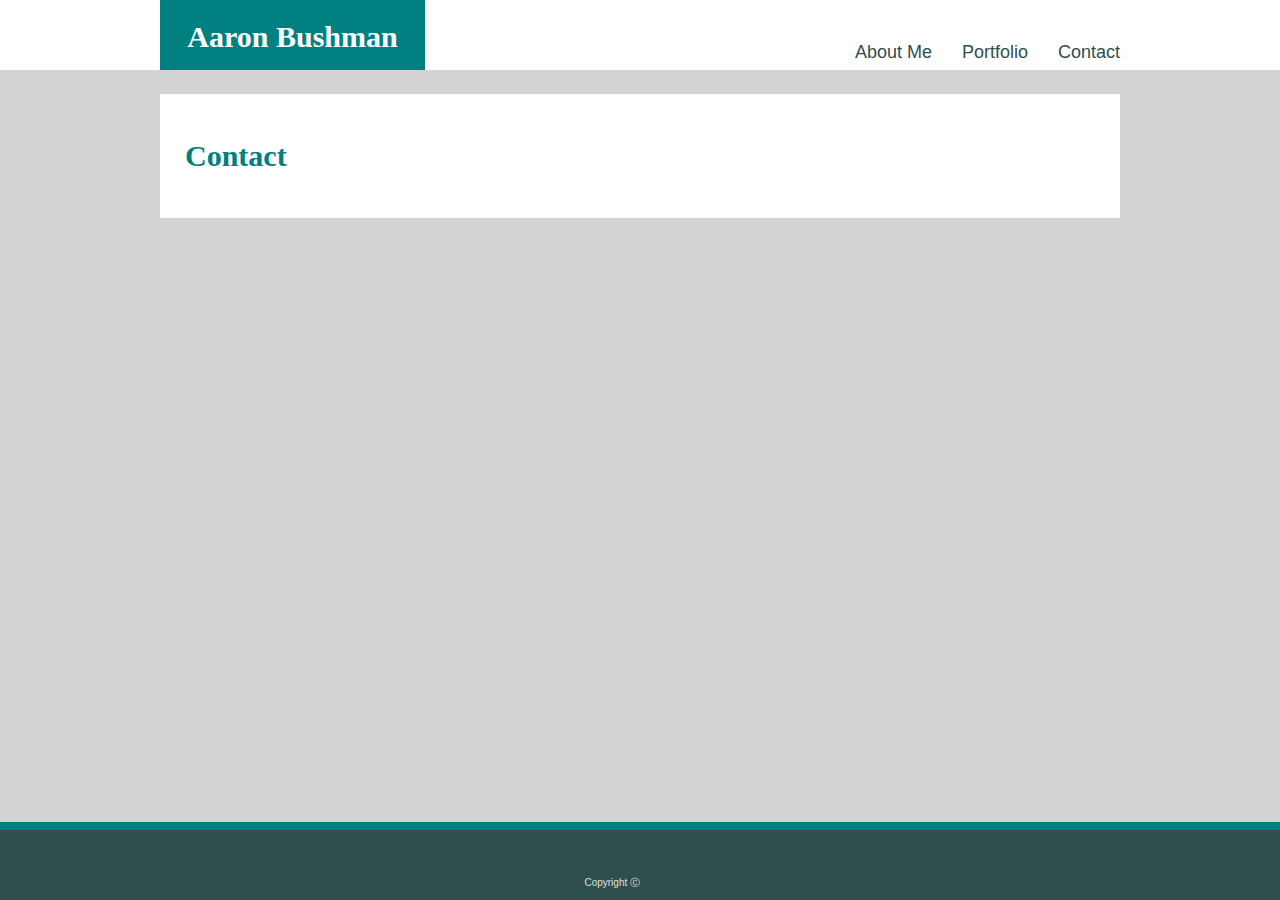
==== contact.html @ cf3d441e "started on contact page" ====
<!DOCTYPE html>

<html lang="en-us">
    <head>
        <meta charset="UTF-8">
        <title>Contact</title>
        <link rel="stylesheet" type="text/css" href="assets/css/style.css">
    </head>
    <body>
        <section id="topsection">
            <div class="top">
            <div id="headerboxcenter">
                <div id="name">Aaron Bushman</div>
                <div id="links">About Me &nbsp&nbsp&nbsp&nbsp&nbspPortfolio &nbsp&nbsp&nbsp&nbsp&nbspContact</div>
            </div>
            </div>
        </section>
        <section id="bodysection">
            <br><br>
            <div class="bodytext">
                <h1>Contact</h1>
                </div>
        </section>
        
        <section id="bottomsection">
            <div class="bar"></div>
            <div class="bottom">
                <p id="copyright">Copyright &#9400;</p>
            </div>
        </section>
    </body>
</html>
---- assets/css/style.css ----
* {
    box-sizing: border-box;
  }
  
body {
    background: lightgray;
}

#name {
    background: teal;
    font-weight: bolder;
    font-size: 30px;
    color: white;
    height: 70px;
    width: 265px;
    text-align: center;
    padding: 20px;
    float: left; 
    z-index: 1;
}

#headerboxcenter {
    background: white;
    width: 960px;
    height: 70px;
    margin: auto;
}

div.top {
    width: 100%;
    height: 70px;
    margin-top: 0;
    background: white;
    position: fixed;
    top: 0;
    left: 0;  
    z-index: 1;
}

#links {
    font-family: Arial, Helvetica, sans-serif;
    color: darkslategrey;
    font-size: 18px;
    background: white;
    position: relative;
    bottom: -42px;
    float: right;
}

.bodytext {
    width: 960px;
    height: auto;
    margin: auto;
    margin-top: 50px;
    margin-bottom: 115px;
    color: darkslategray;
    background: white;
    padding: 25px;
    font-family: Arial, Helvetica, sans-serif;
}

h1 {
    color: teal;
    font-size: 30px;
    font-family: Georgia, 'Times New Roman', Times, serif

}

.img {
    float: left;
    margin-right: 10px;
    margin-bottom: 5px;
}

div.bottom {
    width: 100%;
    height: 70px;
    border: 15px teal;
    padding: 0;
    margin: 0;
    background: darkslategrey;
    position: fixed;
    bottom: 0;
    left: 0;
    z-index: 1;
}

div.bar {
    height: 8px;
    width: 110%;
    margin-left: -15px;
    background: teal;
    position: fixed;
    bottom: 70px;
}

#copyright {
    position: absolute;
    bottom: 0;
    right: 50%;
    font-size: 10px;
    color: rgba(240, 236, 236, 0.932);
    font-family: Arial, Helvetica, sans-serif;
}

.container {
    height: 250px;
    width: 300px;
    margin: 25px;
    position: relative;
    display: inline-block;
}

.imgtext {
    background: rgba(0, 128, 128, 0.7);
    color: white;
    width: 300px;
    height: 40px;
    font-family: 'Times New Roman', Times, serif;
    text-align: center;
    position: absolute;
    bottom: 40px;
    padding-top: 10px;
    padding-bottom: 15px;
}
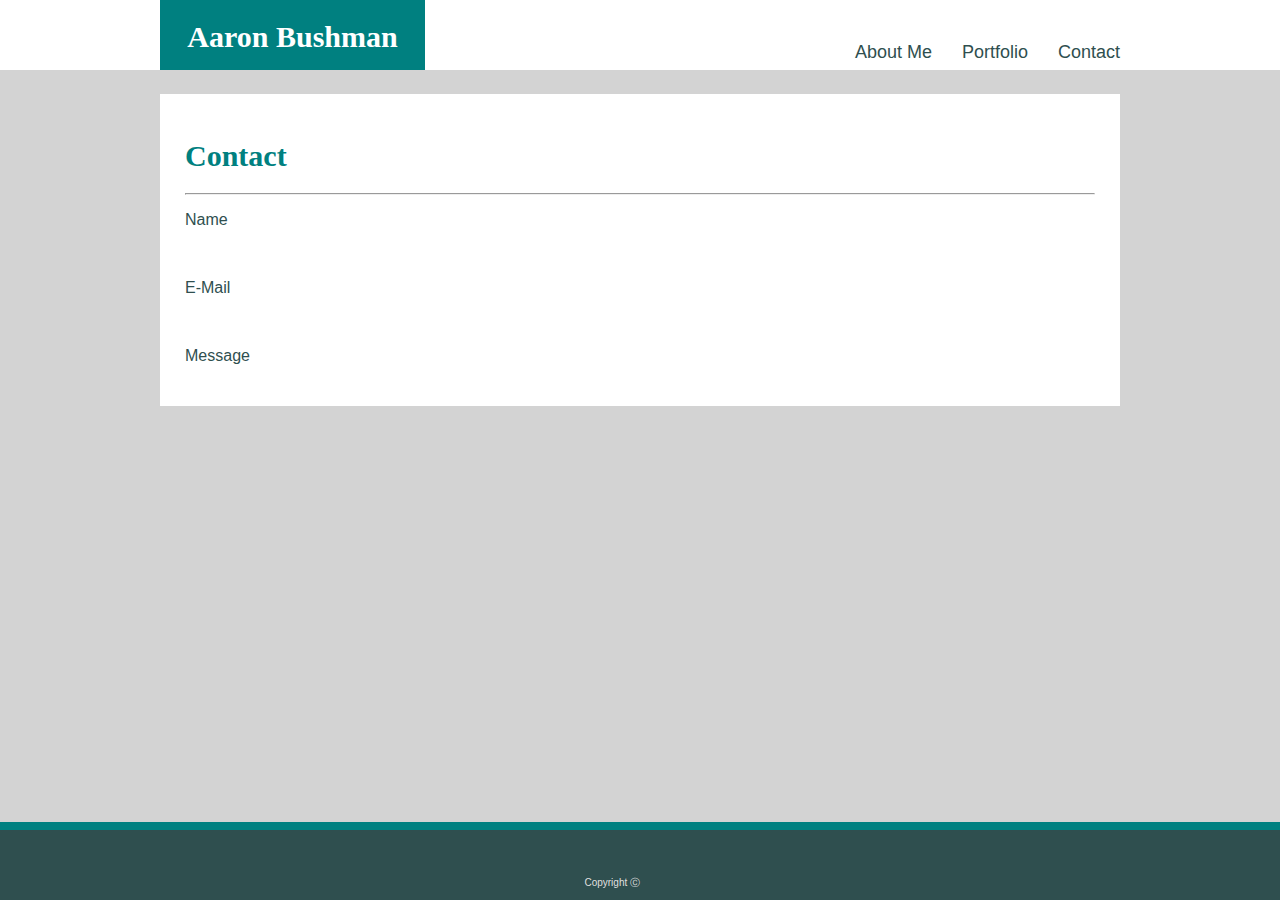
==== commit 4e1df0fd: "stopping point for the night" ====
--- a/contact.html
+++ b/contact.html
@@ -19,6 +19,10 @@
             <br><br>
             <div class="bodytext">
                 <h1>Contact</h1>
+                <hr>
+                <p>Name</p>
+                <br><p>E-Mail</p>
+                <br><p>Message</p>
                 </div>
         </section>
         
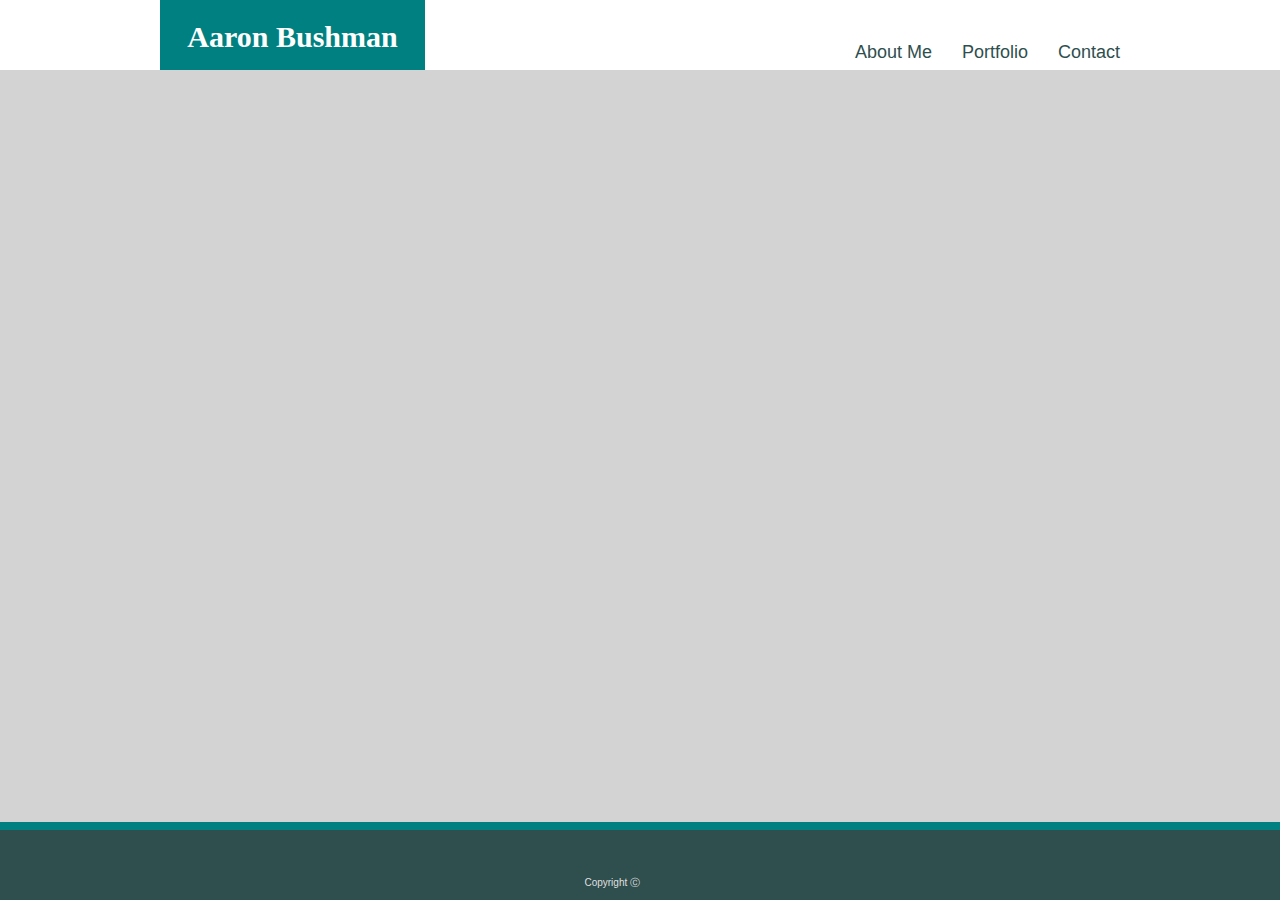
==== commit 24851608: "css, php for contact form" ====
--- a/contact.html
+++ b/contact.html
@@ -17,13 +17,7 @@
         </section>
         <section id="bodysection">
             <br><br>
-            <div class="bodytext">
-                <h1>Contact</h1>
-                <hr>
-                <p>Name</p>
-                <br><p>E-Mail</p>
-                <br><p>Message</p>
-                </div>
+            
         </section>
         
         <section id="bottomsection">
--- a/assets/css/style.css
+++ b/assets/css/style.css
@@ -122,4 +122,32 @@
     bottom: 40px;
     padding-top: 10px;
     padding-bottom: 15px;
-}+}
+
+input[type=text], select, textarea {
+    width: 100%; /* Full width */
+    padding: 12px; /* Some padding */  
+    border: 1px solid #ccc; /* Gray border */
+    border-radius: 4px; /* Rounded borders */
+    box-sizing: border-box; /* Make sure that padding and width stays in place */
+    margin-top: 6px; /* Add a top margin */
+    margin-bottom: 16px; /* Bottom margin */
+    resize: vertical /* Allow the user to vertically resize the textarea (not horizontally) */
+}
+
+/* Style the submit button with a specific background color etc */
+input[type=submit] {
+    background-color: #4CAF50;
+    color: white;
+    padding: 12px 20px;
+    border: none;
+    border-radius: 4px;
+    cursor: pointer;
+  }
+
+  /* Add a background color and some padding around the form */
+.container {
+    border-radius: 5px;
+    background-color: #f2f2f2;
+    padding: 20px;
+  }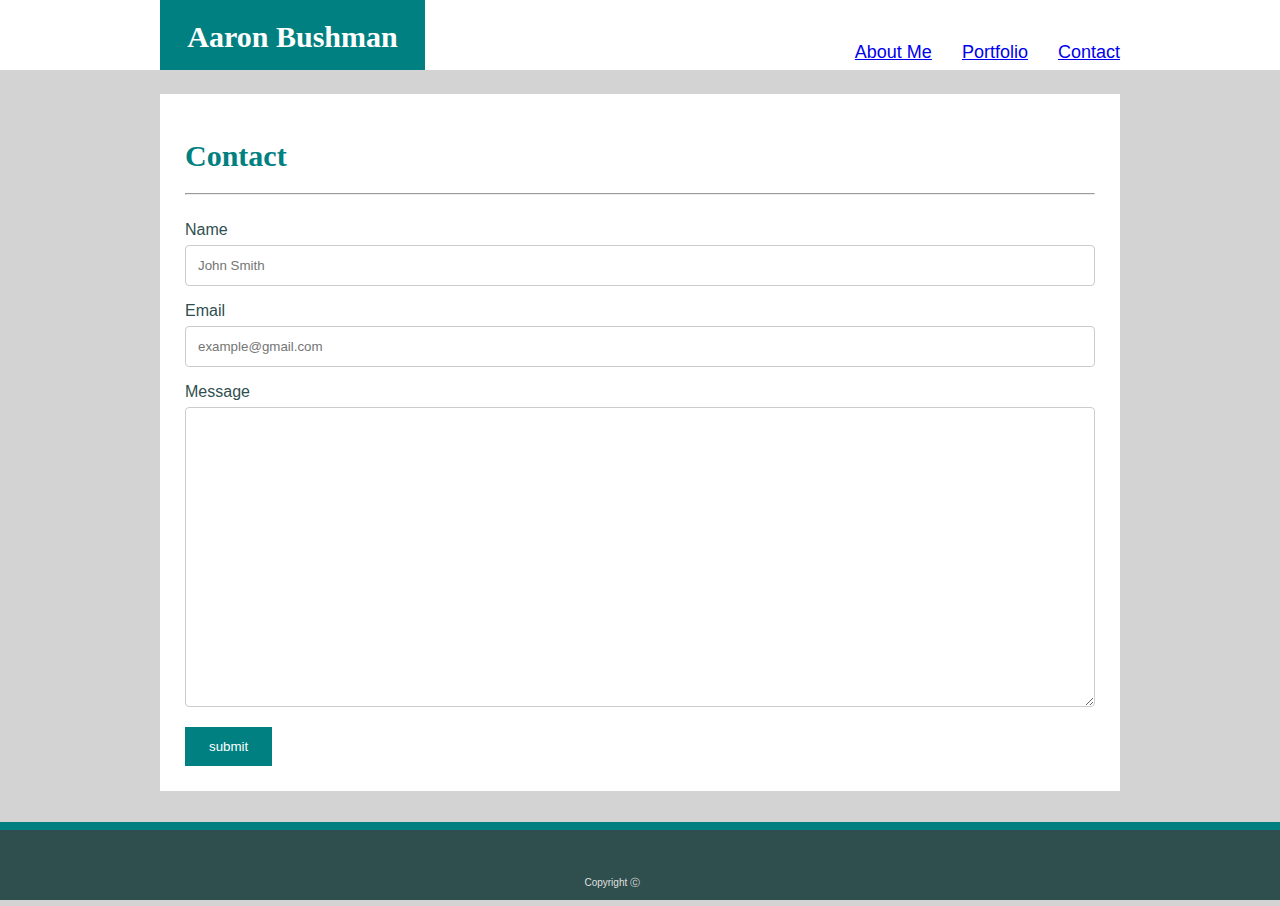
==== commit ca5c7b45: "updating contact" ====
--- a/contact.html
+++ b/contact.html
@@ -1,30 +1,52 @@
 <!DOCTYPE html>
 
 <html lang="en-us">
-    <head>
-        <meta charset="UTF-8">
-        <title>Contact</title>
-        <link rel="stylesheet" type="text/css" href="assets/css/style.css">
-    </head>
-    <body>
-        <section id="topsection">
-            <div class="top">
+
+<head>
+    <meta charset="UTF-8">
+    <title>Contact</title>
+    <link rel="stylesheet" type="text/css" href="assets/css/style.css">
+</head>
+
+<body>
+    <section id="topsection">
+        <div class="top">
             <div id="headerboxcenter">
                 <div id="name">Aaron Bushman</div>
-                <div id="links">About Me &nbsp&nbsp&nbsp&nbsp&nbspPortfolio &nbsp&nbsp&nbsp&nbsp&nbspContact</div>
+                <div id="links"><a href="index.html">About Me</a> &nbsp&nbsp&nbsp&nbsp&nbsp<a
+                        href="portfolio.html">Portfolio</a> &nbsp&nbsp&nbsp&nbsp&nbsp<a href="contact.html">Contact</a>
+                </div>
             </div>
-            </div>
-        </section>
-        <section id="bodysection">
-            <br><br>
-            
-        </section>
-        
-        <section id="bottomsection">
-            <div class="bar"></div>
-            <div class="bottom">
-                <p id="copyright">Copyright &#9400;</p>
-            </div>
-        </section>
-    </body>
+        </div>
+    </section>
+    <section id="bodysection">
+        <br><br>
+        <div class="bodytext">
+            <h1>Contact</h1>
+            <hr>
+            <br>
+            <form action="assets/action/action.php">
+                <label for="yname">Name</label>
+                <br>
+                <input type="text" id="yname" name="yname" placeholder="John Smith">
+                <br>
+                <label for="lname">Email</label>
+                <br>
+                <input type="text" id="email" name="email" placeholder="example@gmail.com">
+                <br>
+                <label for="message">Message</label>
+                <br>
+                <textarea id="subject" name="subject" style="height:300px"></textarea>
+                <br>
+                <input type="submit" value="submit">
+                <br>
+            </form>
+            <section id="bottomsection">
+                <div class="bar"></div>
+                <div class="bottom">
+                    <p id="copyright">Copyright &#9400;</p>
+                </div>
+            </section>
+</body>
+
 </html>--- a/assets/css/style.css
+++ b/assets/css/style.css
@@ -87,8 +87,8 @@
 
 div.bar {
     height: 8px;
-    width: 110%;
-    margin-left: -15px;
+    width: 200%;
+    margin-left: -500px;
     background: teal;
     position: fixed;
     bottom: 70px;
@@ -125,29 +125,23 @@
 }
 
 input[type=text], select, textarea {
-    width: 100%; /* Full width */
-    padding: 12px; /* Some padding */  
-    border: 1px solid #ccc; /* Gray border */
-    border-radius: 4px; /* Rounded borders */
-    box-sizing: border-box; /* Make sure that padding and width stays in place */
-    margin-top: 6px; /* Add a top margin */
-    margin-bottom: 16px; /* Bottom margin */
-    resize: vertical /* Allow the user to vertically resize the textarea (not horizontally) */
+    width: 100%; 
+    padding: 12px;   
+    border: 1px solid #ccc; 
+    border-radius: 4px;    
+    margin-top: 6px; 
+    margin-bottom: 16px; 
+    resize: vertical;
 }
 
-/* Style the submit button with a specific background color etc */
+
 input[type=submit] {
-    background-color: #4CAF50;
+    background-color: teal;
     color: white;
-    padding: 12px 20px;
+    padding: 12px 24px 12px 24px;
     border: none;
-    border-radius: 4px;
+    border-radius: 0;
     cursor: pointer;
   }
 
-  /* Add a background color and some padding around the form */
-.container {
-    border-radius: 5px;
-    background-color: #f2f2f2;
-    padding: 20px;
-  }+  